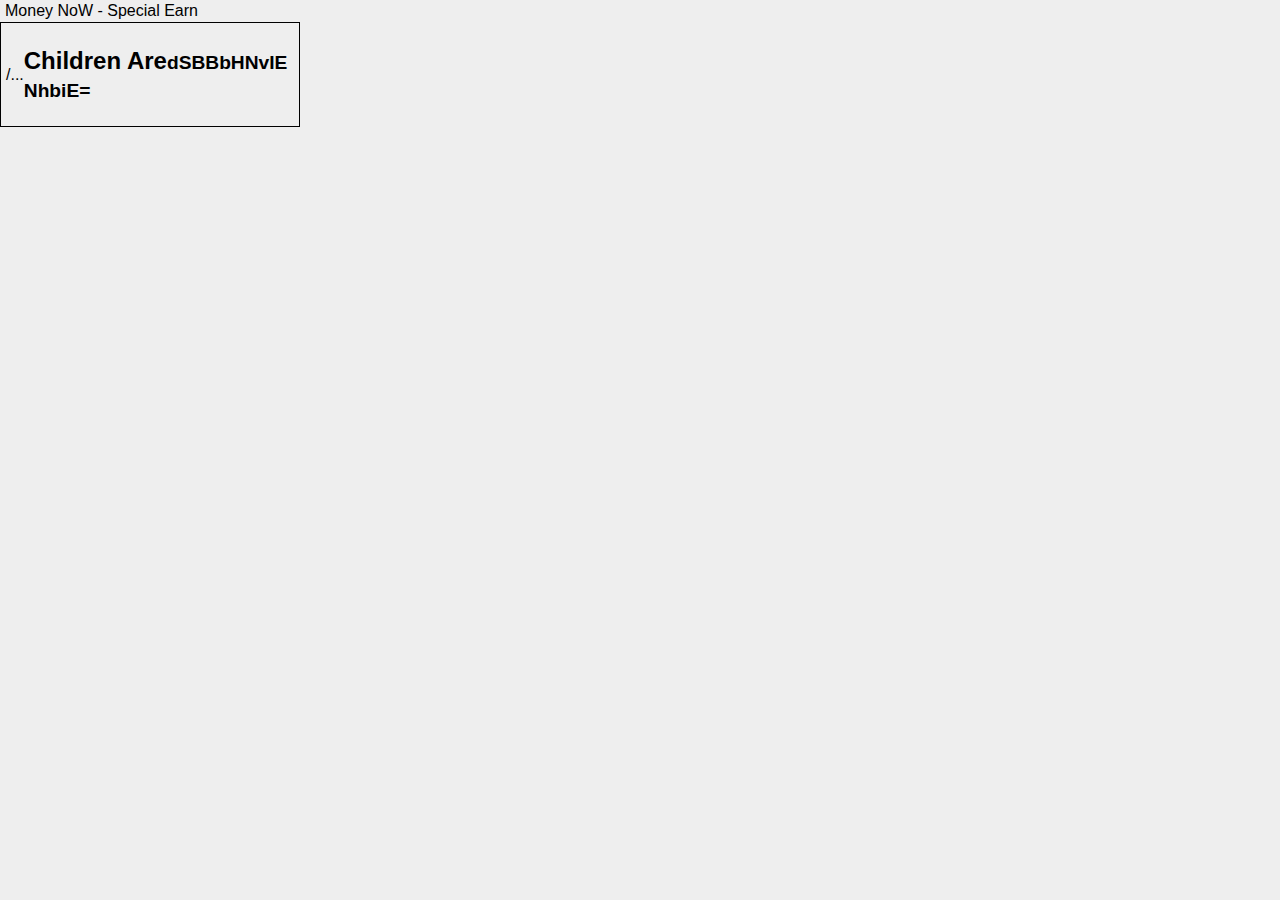
==== ads/index.html @ af89c1bf "Add files via upload" ====
<!-- 
USERS STATS (CASE SENSITIVE)

<iframe src="https://money-now.netlify.app/ads" width="300px" height="125px"></iframe>

for genereal:
just normal url || ?type=general;

for any app:
?type=spapp

for specific app like Paytm
?type=spapp&a=Paytm (CASE SENSITIVE)

for specific app to loop around like Paytm & PhonePe
?type=spapp&a=Paytm,PhonePe (CASE SENSITIVE)

for hidden offer type ad (It will give any random app):
?type=hidden

for hidden offer type ad:
?type=hidden&a=Paytm,PhonePe
 -->
<!DOCTYPE html>
<html lang="en" translate="no">
<head>
  <meta charset="UTF-8">
  <meta name="viewport" content="width=device-width, initial-scale=1.0">
  <meta name="google" content="notranslate">
  <meta name="theme-color" content="#c964d6">
  <title>Money Now - Refer Now & Earn Apps : Both Pan & No Pan Apps</title>
  <meta name="description" content="All the EARNING APPS are here with Special Offers on each. Start Earning now with ₹0 investment. You can earn while you download and earn more whene you refer to somebody." />

  <base href="../">

  <link rel="stylesheet" href="css/style.css">
  <script src="ads/script.js"></script>

  <script src='js/icons.js'></script>

  <!-- google icon -->
  <style>span[class^="material"]{display: none;}</style>
  <link rel="stylesheet" href="https://fonts.googleapis.com/css2?family=Material+Symbols+Outlined:opsz,wght,FILL,GRAD@20..48,100..700,0..1,-50..200" />
  <style>span[class^="material"]{display: inline-block;}</style>

  <script src="js/appList.js"></script>
</head>

<body>
  <link rel="stylesheet" href="ads/style.css">

  <div class="fr up" onclick="window.open('/')">Money NoW - <span id="headTxtChange">Special Earning</span></div>
  <div class="fr down w100p">
    
  </div>

  <script src="ads/applyAd.js"></script>
  <script>
    resetFormat();
  </script>
</body>
</html>
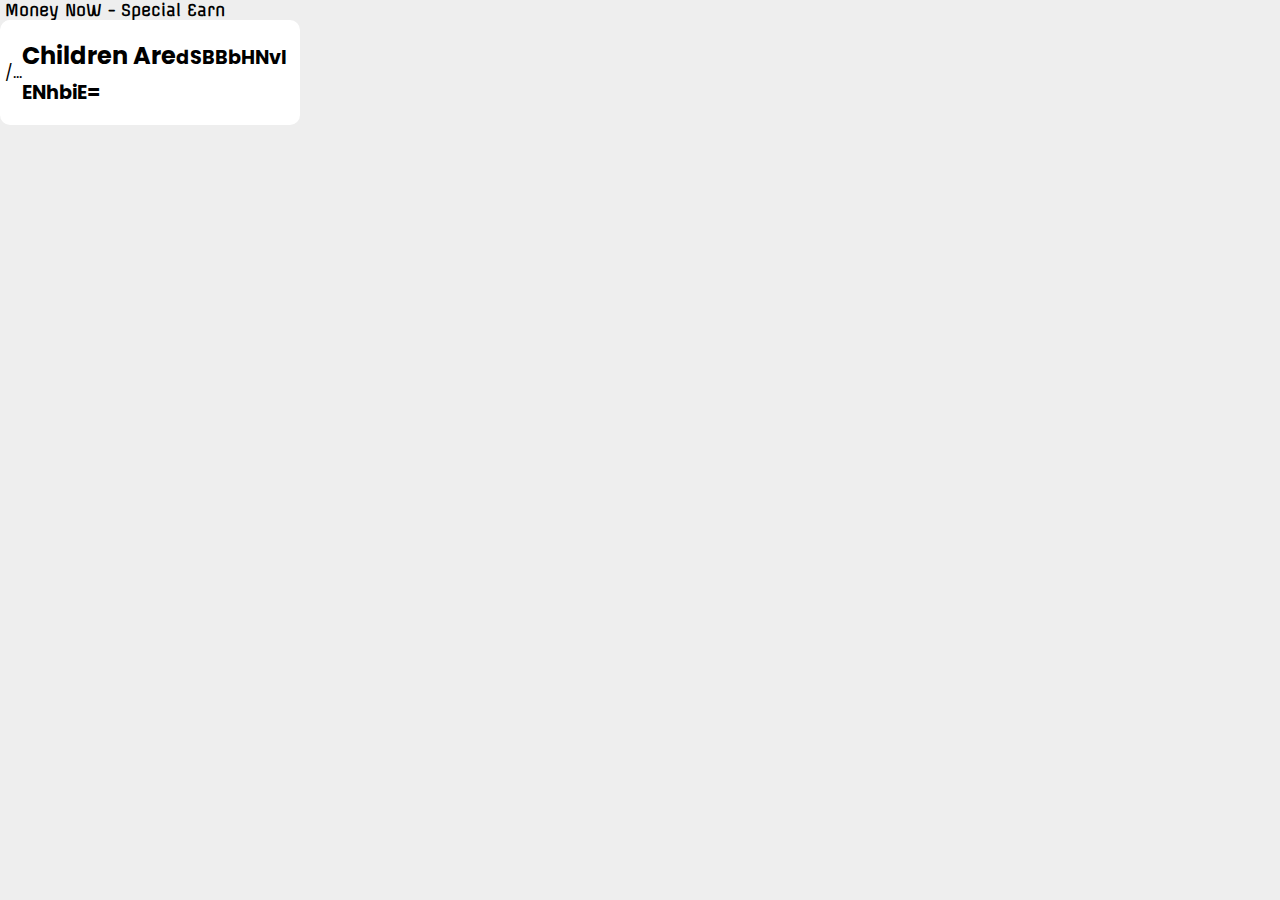
==== commit 67052fce: "Add files via upload" ====
--- a/ads/index.html
+++ b/ads/index.html
@@ -27,7 +27,7 @@
   <meta charset="UTF-8">
   <meta name="viewport" content="width=device-width, initial-scale=1.0">
   <meta name="google" content="notranslate">
-  <meta name="theme-color" content="#c964d6">
+  <meta name="theme-color" content="#001">
   <title>Money Now - Refer Now & Earn Apps : Both Pan & No Pan Apps</title>
   <meta name="description" content="All the EARNING APPS are here with Special Offers on each. Start Earning now with ₹0 investment. You can earn while you download and earn more whene you refer to somebody." />
 
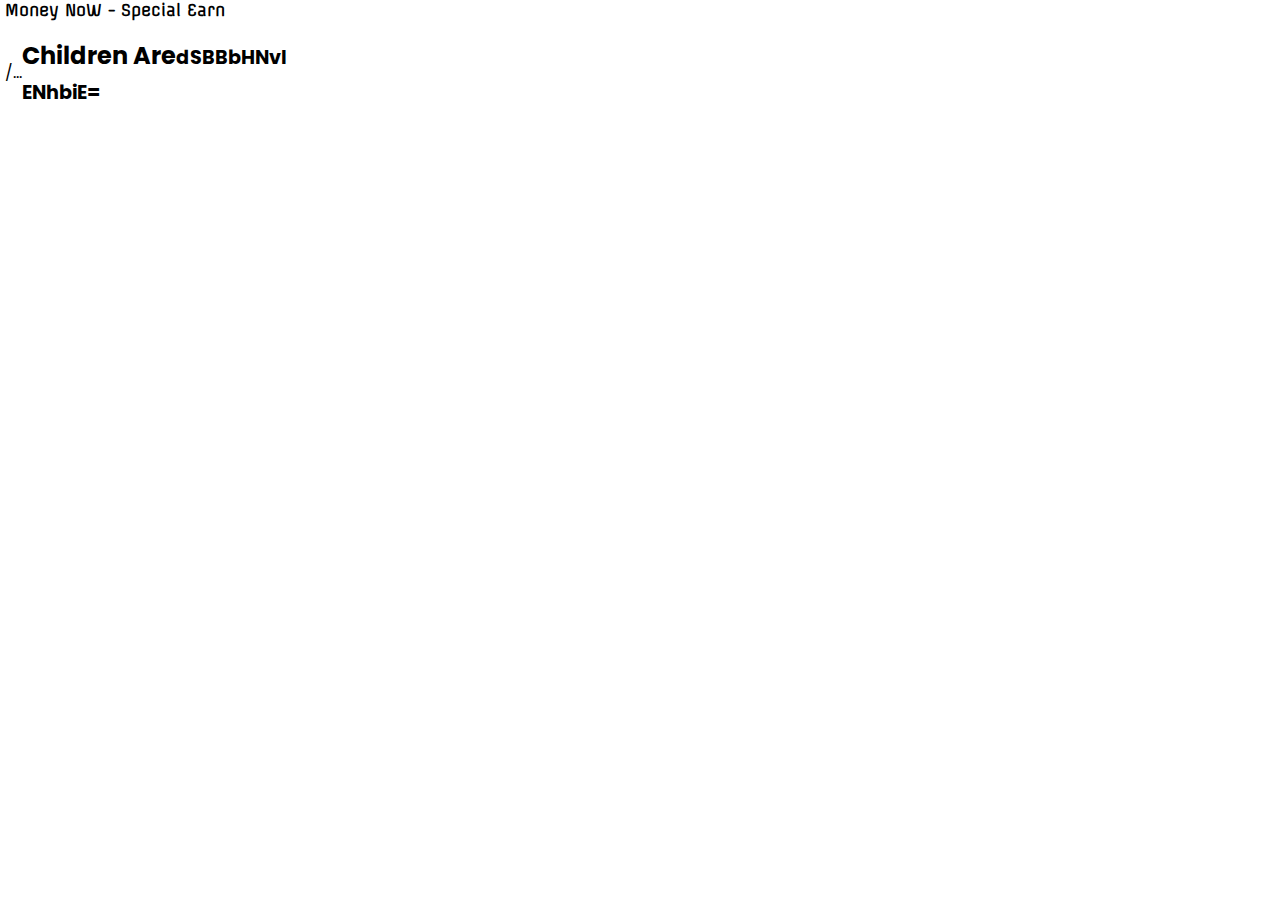
==== commit cda8896f: "Add files via upload" ====
--- a/ads/index.html
+++ b/ads/index.html
@@ -1,7 +1,7 @@
 <!-- 
 USERS STATS (CASE SENSITIVE)
 
-<iframe src="https://money-now.netlify.app/ads" width="300px" height="125px"></iframe>
+<iframe src="https://money-now.netlify.app/ads" width="300px" height="125px" style="border-radius: 10px;" frameborder='0'></iframe>
 
 for genereal:
 just normal url || ?type=general;
